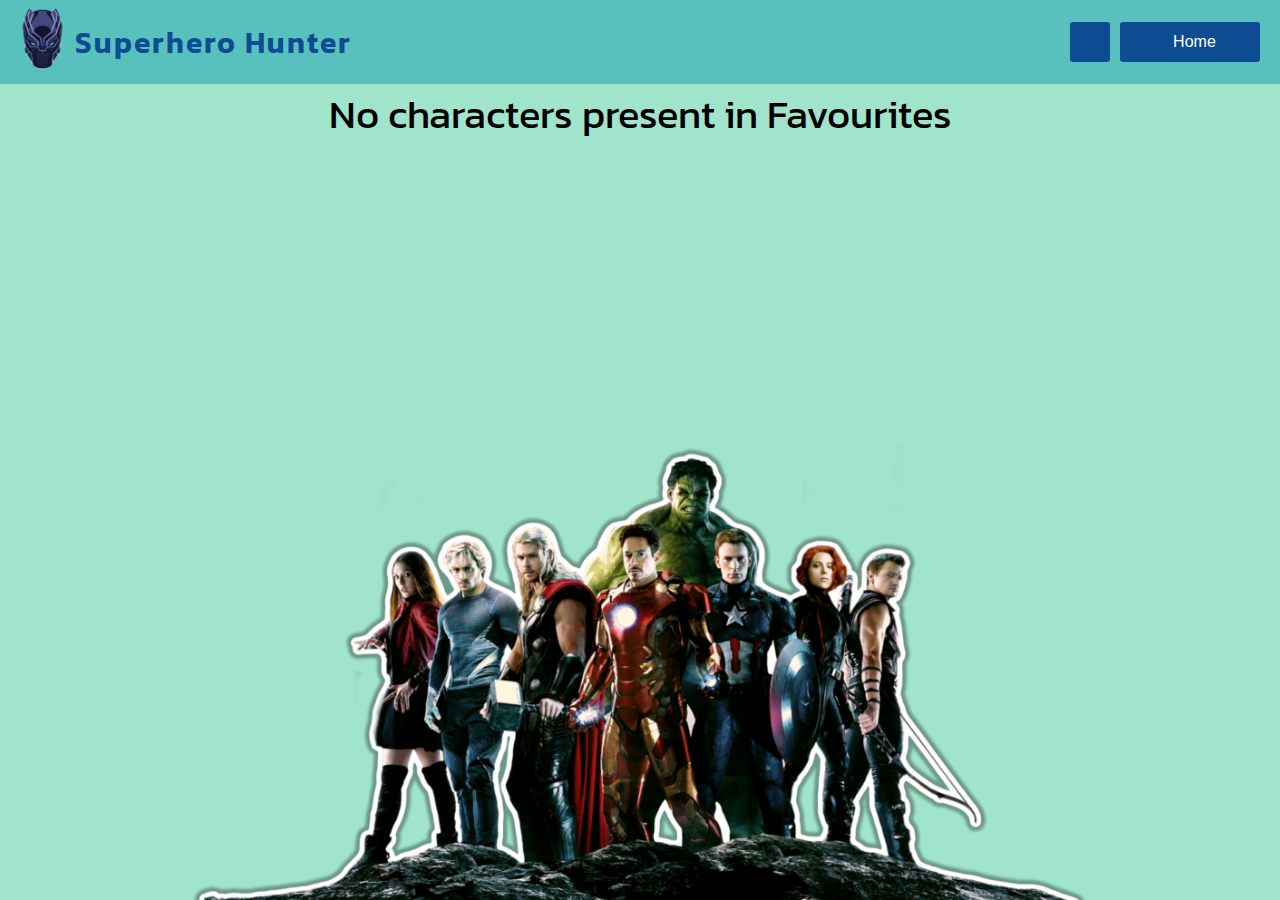
==== favorites.html @ 5f29839d "Commiting the complete project" ====
<!DOCTYPE html>
<html lang="en" id="root" color-scheme="light">

<head>
     <meta charset="UTF-8">
     <meta http-equiv="X-UA-Compatible" content="IE=edge">
     <meta name="viewport" content="width=device-width, initial-scale=1.0">
     <link rel="shortcut icon" href="./images/icon.png" type="image/x-icon">
     <title>Superhero Hunter</title>

     <!-- Google fonts -->
     <link rel="preconnect" href="https://fonts.googleapis.com">
     <link rel="preconnect" href="https://fonts.gstatic.com" crossorigin>
     <link href="https://fonts.googleapis.com/css2?family=Kanit:ital,wght@0,200;0,300;0,600;0,900;1,100;1,200;1,300;1,800&display=swap"
          rel="stylesheet">

     <!-- fontawesome -->
     <link rel="stylesheet" href="https://cdnjs.cloudflare.com/ajax/libs/font-awesome/6.2.0/css/all.min.css"
          integrity="sha512-xh6O/CkQoPOWDdYTDqeRdPCVd1SpvCA9XXcUnZS2FmJNp1coAFzvtCN9BmamE+4aHK8yyUHUSCcJHgXloTyT2A=="
          crossorigin="anonymous" referrerpolicy="no-referrer" />

     <!-- Custom Stylesheet -->
     <link rel="stylesheet" href="./css/styles.css">
     <link rel="stylesheet" href="./css/favorites.css">
</head>

<body>

     <!-- Navbar -->
     <nav class="flex-row navbar">
          <!-- Site Icon and Name -->
          <div class="flex-row navbar-brand">
               <img class="logo" src="./images/mask.gif" alt="">
               <a href="./index.html">
                    <span>Superhero Hunter</span>
               </a>
          </div>
          <!-- Theme Button and Favourites Button -->
          <div class="flex-row favAndTheme-btn">
               <button id="theme-btn" class="btn"><i class="fa-solid fa-moon"></i></button>
               <a class="flex-row link-to-different-page" href="./index.html">
                    <button class="btn fav-btn"> <i class="fa-solid fa-house"></i> &nbsp; Home</button>
               </a>
          </div>
     </nav>

     <div class="favourite-characters">
          <div class="flex-row cards-container" id="container">
               <!-- Structure of the data that is added using DOM manipulation -->
               <!-- <div class="flex-col card">
                    <img src="${character.squareImage}" alt="">
                    <span class="name">${character.name}</span>
                    <span class="id">Id : ${character.id}</span>
                    <span class="comics">Comics : ${character.comics}</span>
                    <span class="series">Series : ${character.series}</span>
                    <span class="stories">Stories : ${character.stories}</span>
                    <a class="character-info" href="./more-info.html">
                         <button class="btn"><i class="fa-solid fa-circle-info"></i> &nbsp; More Info</button>
                    </a>
                    <div style="display:none;">
                         <span>${character.id}</span>
                         <span>${character.name}</span>
                         <span>${character.comics}</span>
                         <span>${character.series}</span>
                         <span>${character.stories}</span>
                         <span>${character.description}</span>
                         <span>${character.landscapeImage}</span>
                         <span>${character.portraitImage}</span>
                         <span>${character.squareImage}</span>
                    </div>
                    <button class="btn remove-btn"><i class="fa-solid fa-heart-circle-minus"></i> &nbsp; Remove from Favourites</button>
               </div> -->
          </div>
     </div>

     <span data-visiblity="hide" class="remove-toast">Removed from Favourites</span>

     <!-- Background image -->
     <img class="bg-img" src="./images/background-light-img.png" alt="">

     <!-- <img id="delete-all-img" src="./images/giphy.gif" alt="" srcset=""> -->

     <script src="./js/favorites.js"></script>

</body>

</html>
---- css/styles.css ----
* {
     margin: 0;
     padding: 0;
     box-sizing: border-box;
     cursor: url(../images/thanos.png),auto;
}

:root{
     /* Light Mode Colors */
     --background-light-color: #A0E4CB;
     --navbar-light-background-color: #59C1BD;
     --navbar-light-color: #0D4C92;
     --searchBar-light-box-shadow: #0D4C92;
     --text-light-color: #000;
     
     /* Dark Mode Colors */
     --background-dark-color: #000;
     --navbar-dark-background-color: #150050;
     --navbar-dark-color: #FB2576;
     --searchBar-dark-box-shadow: #fc82b1;
     --text-dark-color: #fff;
}

[color-scheme="dark"]{
     --background-color: var(--background-dark-color);
     --navbar-background-color: var(--navbar-dark-background-color);
     --navbar-color: var(--navbar-dark-color);
     --searchBar-box-shadow: var(--searchBar-dark-box-shadow);
     --text-color: var(--text-dark-color);
}

[color-scheme="light"]{
     --background-color: var(--background-light-color);
     --navbar-background-color: var(--navbar-light-background-color);
     --navbar-color: var(--navbar-light-color);
     --searchBar-box-shadow: var(--searchBar-light-box-shadow);
     --text-color: var(var(--text-light-color));
}


body {
     background-color: var(--background-color);
     font-family: 'Kanit', sans-serif;
     align-items: center;
     height: 100vh;
     width: 100vw;
}

.flex-row {
     display: flex;
     flex-direction: row;
}

.flex-col {
     display: flex;
     flex-direction: column;
}

/*--------------------------------------------------------- Navbar ------------------------------------------------- */

/* Left Side */
.navbar {
     justify-content: space-between;
     align-items: center;
     width: 100%;
     background-color: var(--navbar-background-color);
     font-weight: 600;
     letter-spacing: 2px;
     /* text-shadow: 0px 0px 5px #707d9d; */
     font-size: 30px;
     padding: 0 20px;
}

.navbar-brand {
     align-items: center;
     gap: 10px;
}

.navbar-brand a{
     text-decoration: none;
     color: var(--navbar-color);
}

/* Right Side */
.logo {
     width: 3%;
     min-width: 45px;
}

.favAndTheme-btn {
     align-items: center;
     gap: 10px;
}

.link-to-different-page{
     justify-content: center;
     text-decoration: none;
}

.btn {
     border: none;
     outline: none;
     padding: 10px;
     background-color: var(--navbar-color);
     border-radius: 3px;
     color: #fff;
     height: 40px;
     font-size: 16px;
     cursor: url(../images/thanos.png),auto;

}

#theme-btn {
     width: 40px;
}

#theme-btn i {
     font-size: 20px;
}

.fav-btn {
     font-size: 16px;
     width: 140px;
}

.fav-icon {
     color: 1fff;
}

.bg-right-side-img {
     position: fixed;
     right: 0;
     bottom: 0;
     height: 90%;
     /* width: auto; */
     filter: blur(2px);
}

/*---------------------------------------------------- Search Bar and Results---------------------------------------- */

.search-bar-container {
     display: flex;
     align-items: center;
     justify-content: center;
     height: 50px;
}

.search-icon-container {
     background: var(--navbar-background-color);
     box-shadow: 0px 0px 7px 0px var(--searchBar-box-shadow);
     color: #fff;
     height: 50px;
     width: 50px;
     display: flex;
     align-items: center;
     justify-content: center;
     font-size: 20px;
     margin-top: 50px;
     border-radius: 10px 0 0 10px;
}

.searchBar-items {
     min-width: 40%;
}

#search-bar {
     background: var(--navbar-background-color);
     color: #fff;
     min-width: 550px;
     height: 50px;
     font-size: 20px;
     border: none;
     border-left:5px solid var(--navbar-color); 
     box-shadow: 0px 0px 7px 0px var(--searchBar-box-shadow);
     border-radius: 0 10px 10px 0;
     outline: none;
     padding: 10px;
     letter-spacing: 2px;
     margin-top: 50px;
     z-index: 1;
}

input::placeholder {
     color: #fff;
     font-size: 20px;
}

.img-info {
     gap: 10px;
}

.img-info img {
     width: 65px;
}

#search-results {
     min-width: 435px;
     /* height: 500px; */
     margin-top: 30px;
     list-style: none;
     z-index: 2;
     backdrop-filter: blur(4px);
     /* overflow-y: scroll; */
}

#search-results li {
     background: rgba(56, 56, 56, 0.6);
     height: 100px;
     color: white;
     width: 100%;
}

#search-results li .hero-name {
     transition: all 0.2s ease;
     cursor: url(../images/thanos.png),auto;

}

#search-results li:hover .hero-name {
     color: red;
}

.single-search-result {
     padding: 0 5px;
     justify-content: space-between;
     align-items: center;
     gap: 10px;
     border: 1px solid black;
     width: inherit;
}

.character-info {
     text-decoration: none;
     color: white;
}

.hero-info {
     display: flex;
     align-items: center;
}

.hero-name {
     /* cursor: url(../images/thanos.png),auto !important; */
     font-size: 26px;
}

.buttons {
     gap: 5px;
     padding: 0 10px;
}

/*------------------------------------------------------ Background Image ------------------------------------------- */
.bg-img {
     width: 70%;
     min-width: 600px;
     /* height: auto; */
     position: fixed;
     bottom: -30px;
     left: 0;
     right: 0;
     margin: auto;
}

/* ----------------------------------------------Toast for notification--------------------------------------------------*/
.fav-toast,
.remove-toast {
     position: absolute;
     bottom: 100px;
     font-size: 24px;
     width: 350px;
     color: white;
     letter-spacing: 1px;
     padding: 10px 20px;
     z-index: 2;
     text-align: center;
     left: 0;
     right: 0;
     margin: auto;
     border-radius: 5px;
}

.fav-toast[data-visiblity="show"],
.remove-toast[data-visiblity="show"] {
     display: block;
}

.fav-toast[data-visiblity="hide"],
.remove-toast[data-visiblity="hide"] {
     display: none;
}

.fav-toast {
     background-color: #20B130;
     box-shadow: 0px 0px 3px 3px white;
}

.remove-toast {
     background-color: hsl(40, 100%, 61%);
     box-shadow: 0px 0px 3px 3px white;
}


/* ------------------------------------------------Media Queries for different screen sizes ----------------------------- */

@media screen and (max-width: 576px) {

     #search-bar {
          min-width: 435px;
     }

     .navbar {
          flex-direction: column;
          gap: 10px;
          padding: 10px 0;
          /* height: 30%; */
     }

     .navbar-brand {
          display: flex;
          flex-direction: column;

     }

     .navbar-brand span {
          margin-top: -35px;
     }

     .logo {
          width: 25%;
          min-width: 45px;
     }
}
---- css/favorites.css ----
body{
     overflow-x: hidden;
}

.cards-container{
     justify-content: space-evenly;
     /* height: 100%; */
     flex-wrap: wrap;
     overflow: hidden;
}
.character-info .btn{ 
     width: 100%;
}

.card{
     background-color: hsla(0, 0%, 100%, 0.62);
     height: 484px;
     width: 250px;
     margin: 40px 25px;
     text-align: center;
     border: 1px solid black;
     border-radius: 10px;
     gap: 5px;
     z-index: 2;
     backdrop-filter: blur(3px);
}

.card img{
     border-radius: 10px 10px 0 0;
}

.name{
     font-size: 20px;
     /* font-weight: bold; */
}

.remove-btn{
     border-radius: 0 0 10px 10px;
}

.no-characters{
     font-size: 40px;
     color: var(--text-color);
}

/* #delete-all{
     position: absolute;
     bottom: 0;
     left: 0;
     right: 0;
     margin: auto;
     z-index: 5;
     width: 60%;
} */
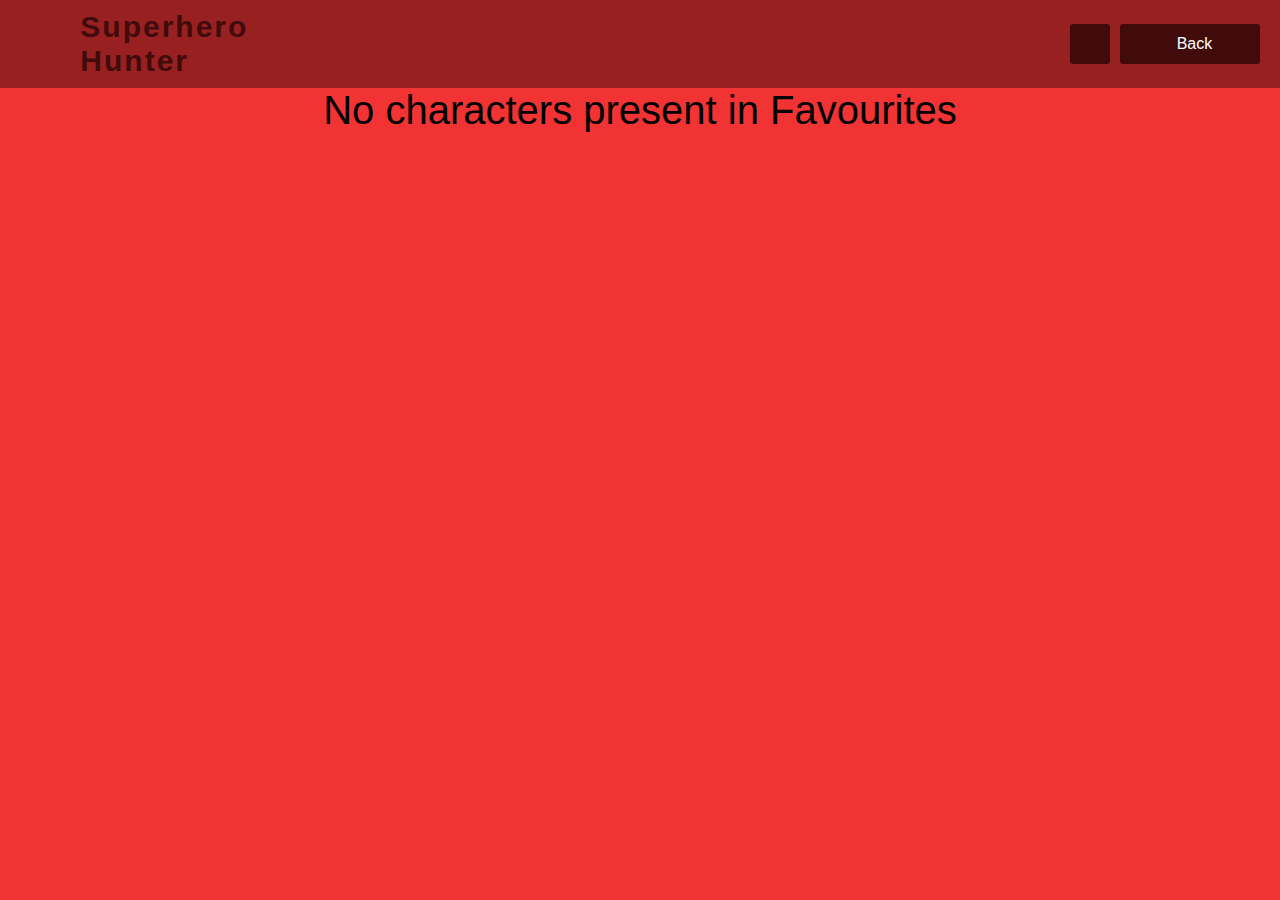
==== commit 62216fcb: "Modified js and css" ====
--- a/favorites.html
+++ b/favorites.html
@@ -7,17 +7,6 @@
      <meta name="viewport" content="width=device-width, initial-scale=1.0">
      <link rel="shortcut icon" href="./images/icon.png" type="image/x-icon">
      <title>Superhero Hunter</title>
-
-     <!-- Google fonts -->
-     <link rel="preconnect" href="https://fonts.googleapis.com">
-     <link rel="preconnect" href="https://fonts.gstatic.com" crossorigin>
-     <link href="https://fonts.googleapis.com/css2?family=Kanit:ital,wght@0,200;0,300;0,600;0,900;1,100;1,200;1,300;1,800&display=swap"
-          rel="stylesheet">
-
-     <!-- fontawesome -->
-     <link rel="stylesheet" href="https://cdnjs.cloudflare.com/ajax/libs/font-awesome/6.2.0/css/all.min.css"
-          integrity="sha512-xh6O/CkQoPOWDdYTDqeRdPCVd1SpvCA9XXcUnZS2FmJNp1coAFzvtCN9BmamE+4aHK8yyUHUSCcJHgXloTyT2A=="
-          crossorigin="anonymous" referrerpolicy="no-referrer" />
 
      <!-- Custom Stylesheet -->
      <link rel="stylesheet" href="./css/styles.css">
@@ -30,7 +19,7 @@
      <nav class="flex-row navbar">
           <!-- Site Icon and Name -->
           <div class="flex-row navbar-brand">
-               <img class="logo" src="./images/mask.gif" alt="">
+               <img class="logo" src="https://cdn.mos.cms.futurecdn.net/GGz8m9Qm7q6sEQ4uLuNW6o.png" alt="">
                <a href="./index.html">
                     <span>Superhero Hunter</span>
                </a>
@@ -39,47 +28,20 @@
           <div class="flex-row favAndTheme-btn">
                <button id="theme-btn" class="btn"><i class="fa-solid fa-moon"></i></button>
                <a class="flex-row link-to-different-page" href="./index.html">
-                    <button class="btn fav-btn"> <i class="fa-solid fa-house"></i> &nbsp; Home</button>
+                    <button class="btn fav-btn"> <i class="fa-solid fa-arrow-left"></i>&nbsp Back</button>
                </a>
           </div>
      </nav>
 
      <div class="favourite-characters">
           <div class="flex-row cards-container" id="container">
-               <!-- Structure of the data that is added using DOM manipulation -->
-               <!-- <div class="flex-col card">
-                    <img src="${character.squareImage}" alt="">
-                    <span class="name">${character.name}</span>
-                    <span class="id">Id : ${character.id}</span>
-                    <span class="comics">Comics : ${character.comics}</span>
-                    <span class="series">Series : ${character.series}</span>
-                    <span class="stories">Stories : ${character.stories}</span>
-                    <a class="character-info" href="./more-info.html">
-                         <button class="btn"><i class="fa-solid fa-circle-info"></i> &nbsp; More Info</button>
-                    </a>
-                    <div style="display:none;">
-                         <span>${character.id}</span>
-                         <span>${character.name}</span>
-                         <span>${character.comics}</span>
-                         <span>${character.series}</span>
-                         <span>${character.stories}</span>
-                         <span>${character.description}</span>
-                         <span>${character.landscapeImage}</span>
-                         <span>${character.portraitImage}</span>
-                         <span>${character.squareImage}</span>
-                    </div>
-                    <button class="btn remove-btn"><i class="fa-solid fa-heart-circle-minus"></i> &nbsp; Remove from Favourites</button>
-               </div> -->
+               
           </div>
      </div>
 
      <span data-visiblity="hide" class="remove-toast">Removed from Favourites</span>
 
-     <!-- Background image -->
-     <img class="bg-img" src="./images/background-light-img.png" alt="">
-
-     <!-- <img id="delete-all-img" src="./images/giphy.gif" alt="" srcset=""> -->
-
+     <script src="https://kit.fontawesome.com/1cd51e69a3.js" crossorigin="anonymous"></script>
      <script src="./js/favorites.js"></script>
 
 </body>
--- a/css/styles.css
+++ b/css/styles.css
@@ -2,39 +2,34 @@
      margin: 0;
      padding: 0;
      box-sizing: border-box;
-     cursor: url(../images/thanos.png),auto;
+
 }
 
 :root{
      /* Light Mode Colors */
-     --background-light-color: #A0E4CB;
-     --navbar-light-background-color: #59C1BD;
-     --navbar-light-color: #0D4C92;
-     --searchBar-light-box-shadow: #0D4C92;
-     --text-light-color: #000;
+     --background-light-color: #f13333;
+     --navbar-light-background-color: #0000005e;
+     --navbar-light-color: #410b0b;
+     
      
      /* Dark Mode Colors */
-     --background-dark-color: #000;
-     --navbar-dark-background-color: #150050;
-     --navbar-dark-color: #FB2576;
-     --searchBar-dark-box-shadow: #fc82b1;
-     --text-dark-color: #fff;
+     --background-dark-color: #6c1010ef;
+     --navbar-dark-background-color: #f13333;
+     --navbar-dark-color: #556f70;
+     
 }
 
 [color-scheme="dark"]{
      --background-color: var(--background-dark-color);
      --navbar-background-color: var(--navbar-dark-background-color);
      --navbar-color: var(--navbar-dark-color);
-     --searchBar-box-shadow: var(--searchBar-dark-box-shadow);
-     --text-color: var(--text-dark-color);
+     
 }
 
 [color-scheme="light"]{
      --background-color: var(--background-light-color);
      --navbar-background-color: var(--navbar-light-background-color);
      --navbar-color: var(--navbar-light-color);
-     --searchBar-box-shadow: var(--searchBar-light-box-shadow);
-     --text-color: var(var(--text-light-color));
 }
 
 
@@ -66,9 +61,8 @@
      background-color: var(--navbar-background-color);
      font-weight: 600;
      letter-spacing: 2px;
-     /* text-shadow: 0px 0px 5px #707d9d; */
      font-size: 30px;
-     padding: 0 20px;
+     padding: 10px 20px;
 }
 
 .navbar-brand {
@@ -83,7 +77,7 @@
 
 /* Right Side */
 .logo {
-     width: 3%;
+     width: 15%;
      min-width: 45px;
 }
 
@@ -106,7 +100,7 @@
      color: #fff;
      height: 40px;
      font-size: 16px;
-     cursor: url(../images/thanos.png),auto;
+     cursor: pointer;
 
 }
 
@@ -121,6 +115,7 @@
 .fav-btn {
      font-size: 16px;
      width: 140px;
+     
 }
 
 .fav-icon {
@@ -132,7 +127,6 @@
      right: 0;
      bottom: 0;
      height: 90%;
-     /* width: auto; */
      filter: blur(2px);
 }
 
@@ -143,11 +137,11 @@
      align-items: center;
      justify-content: center;
      height: 50px;
+     opacity: 0.8;
 }
 
 .search-icon-container {
      background: var(--navbar-background-color);
-     box-shadow: 0px 0px 7px 0px var(--searchBar-box-shadow);
      color: #fff;
      height: 50px;
      width: 50px;
@@ -170,8 +164,6 @@
      height: 50px;
      font-size: 20px;
      border: none;
-     border-left:5px solid var(--navbar-color); 
-     box-shadow: 0px 0px 7px 0px var(--searchBar-box-shadow);
      border-radius: 0 10px 10px 0;
      outline: none;
      padding: 10px;
@@ -195,12 +187,10 @@
 
 #search-results {
      min-width: 435px;
-     /* height: 500px; */
      margin-top: 30px;
      list-style: none;
      z-index: 2;
      backdrop-filter: blur(4px);
-     /* overflow-y: scroll; */
 }
 
 #search-results li {
@@ -212,7 +202,7 @@
 
 #search-results li .hero-name {
      transition: all 0.2s ease;
-     cursor: url(../images/thanos.png),auto;
+     cursor: pointer;
 
 }
 
@@ -240,7 +230,7 @@
 }
 
 .hero-name {
-     /* cursor: url(../images/thanos.png),auto !important; */
+     cursor: pointer;
      font-size: 26px;
 }
 
@@ -252,12 +242,8 @@
 /*------------------------------------------------------ Background Image ------------------------------------------- */
 .bg-img {
      width: 70%;
-     min-width: 600px;
-     /* height: auto; */
-     position: fixed;
-     bottom: -30px;
-     left: 0;
-     right: 0;
+     min-width: 300px;
+     position: relative;
      margin: auto;
 }
 
@@ -265,7 +251,8 @@
 .fav-toast,
 .remove-toast {
      position: absolute;
-     bottom: 100px;
+     top: 20%;
+     left: 80%;
      font-size: 24px;
      width: 350px;
      color: white;
@@ -275,7 +262,8 @@
      text-align: center;
      left: 0;
      right: 0;
-     margin: auto;
+     margin-left: auto;
+     margin-right: 10px;
      border-radius: 5px;
 }
 
@@ -295,12 +283,12 @@
 }
 
 .remove-toast {
-     background-color: hsl(40, 100%, 61%);
+     background-color: hsl(0, 92%, 35%);
      box-shadow: 0px 0px 3px 3px white;
 }
 
 
-/* ------------------------------------------------Media Queries for different screen sizes ----------------------------- */
+/* ------------------------------------------------For different screen sizes ----------------------------- */
 
 @media screen and (max-width: 576px) {
 
--- a/css/favorites.css
+++ b/css/favorites.css
@@ -4,18 +4,19 @@
 
 .cards-container{
      justify-content: space-evenly;
-     /* height: 100%; */
      flex-wrap: wrap;
      overflow: hidden;
 }
 .character-info .btn{ 
-     width: 100%;
+     width: 70%;
 }
+
+
 
 .card{
      background-color: hsla(0, 0%, 100%, 0.62);
-     height: 484px;
-     width: 250px;
+     height: fit-content;
+     width: 350px;
      margin: 40px 25px;
      text-align: center;
      border: 1px solid black;
@@ -35,7 +36,11 @@
 }
 
 .remove-btn{
-     border-radius: 0 0 10px 10px;
+     /* border-radius: 0 0 10px 10px; */
+     margin: auto;
+     margin-bottom:15px;
+     width: 70%;
+     
 }
 
 .no-characters{
@@ -43,12 +48,6 @@
      color: var(--text-color);
 }
 
-/* #delete-all{
-     position: absolute;
-     bottom: 0;
-     left: 0;
-     right: 0;
-     margin: auto;
-     z-index: 5;
-     width: 60%;
-} */+.bg-img{
+     display: flex;
+}